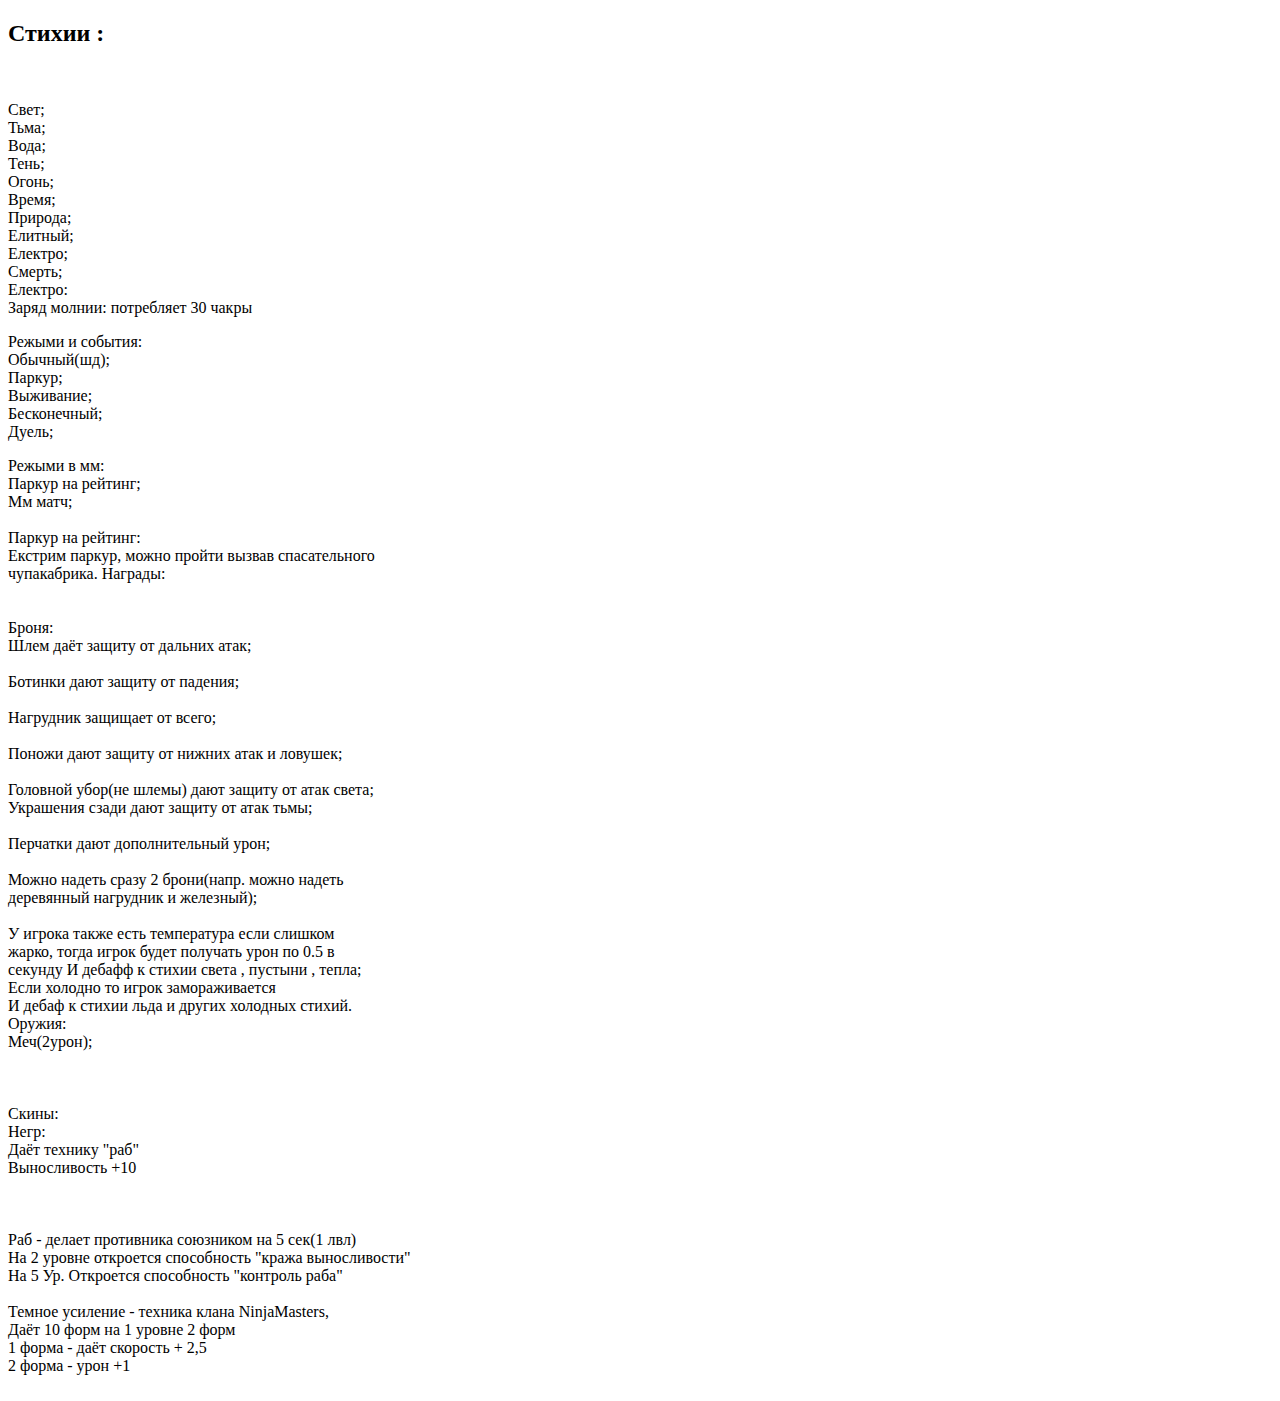
==== NBook.html @ bf98facf "Update NBook.html" ====
<!DOCTYPE html>
<html lang="ru">
<head>
				<meta charset="UTF-8">
				<title>NBook</title>
</head>
<body>
	<h2>Стихии :</h2><br>
<p>Свет;<br>
Тьма;<br>
Вода;<br>
Тень;<br>
Огонь;<br>
Время;<br>
Природа;<br>
Елитный;<br>
Електро;<br>
Смерть;<br>
               Електро:<br>
Заряд молнии: потребляет 30 чакры<br>
</p>
                           <p>Режыми и события:  <br>                     
Обычный(шд);<br>
Паркур;<br>
Выживание; <br>
Бесконечный;<br>
			 Дуель;<br></p>
                            Режыми в мм:<br>
Паркур на рейтинг;<br>
Мм матч;<br>

<br>
   Паркур на рейтинг:<br>
Екстрим паркур, можно пройти вызвав спасательного<br> чупакабрика.   

Награды: <br>
<br>
<br>
                               Броня:<br>
Шлем даёт защиту от дальних атак;<br>
<br>
Ботинки дают защиту от падения;<br>
<br>
Нагрудник защищает от всего;<br>
<br>
Поножи дают защиту от нижних атак и ловушек;<br>
<br>
Головной убор(не шлемы) дают защиту от атак света;<br>
Украшения сзади дают защиту от атак тьмы;<br>
<br>
Перчатки дают дополнительный урон;<br>
<br>
Можно надеть сразу 2 брони(напр. можно надеть<br> деревянный нагрудник и железный);<br>
<br>
У игрока также есть температура если слишком<br> жарко, тогда игрок будет получать урон по 0.5 в<br> секунду И дебафф к стихии света , пустыни , тепла;<br>
Если холодно то  игрок замораживается<br>
И дебаф к стихии льда и других холодных стихий.<br>

                  Оружия:<br>
Меч(2урон);<br>
<br>
<br>
<br>
                             Скины:<br>
Негр:<br>
Даёт технику "раб"<br>
Выносливость +10<br>           
<br>
<br>
<br>
Раб - делает противника союзником на 5 сек(1 лвл)<br>
На 2 уровне откроется способность "кража выносливости"<br>
На 5 Ур. Откроется способность "контроль раба"<br>
<br>
Темное усиление - техника клана NinjaMasters,<br>
Даёт 10 форм на 1 уровне 2 форм<br>
1 форма - даёт скорость + 2,5<br>
2 форма - урон +1<br>
<br>
</body>
</html>
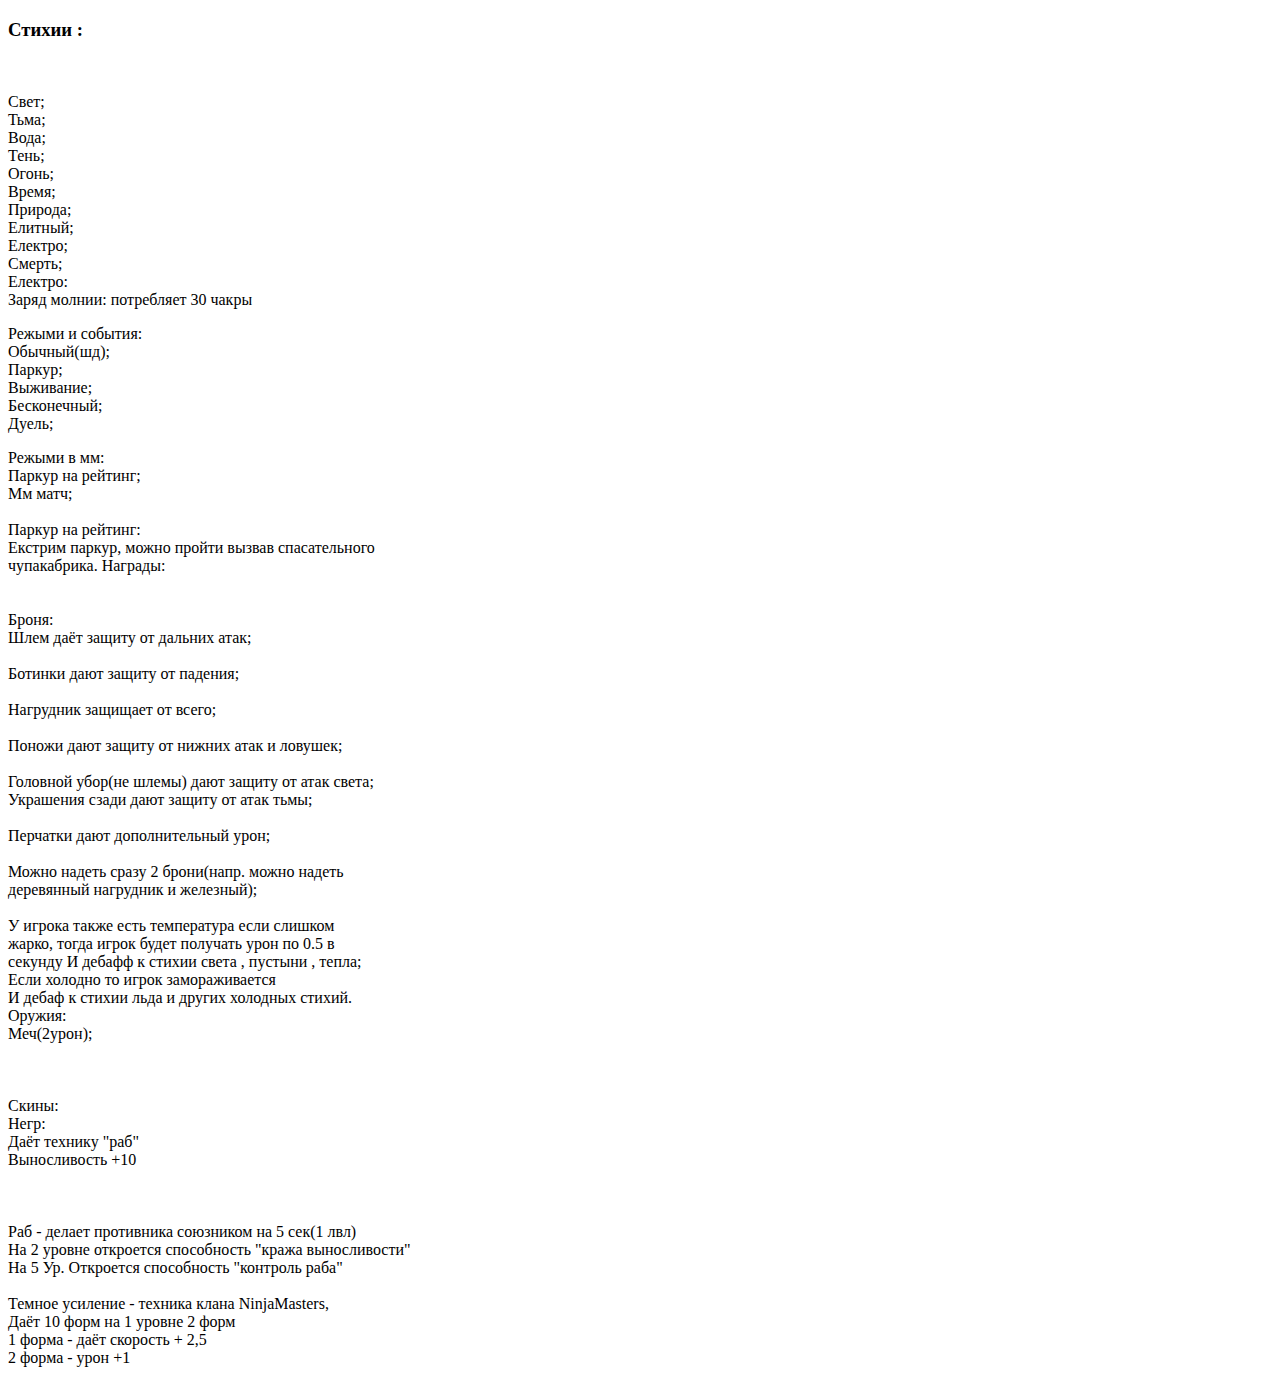
==== commit 41c1bc9e: "Update NBook.html" ====
--- a/NBook.html
+++ b/NBook.html
@@ -5,7 +5,7 @@
 				<title>NBook</title>
 </head>
 <body>
-	<h2>Стихии :</h2><br>
+	<h3>Стихии :</h3><br>
 <p>Свет;<br>
 Тьма;<br>
 Вода;<br>
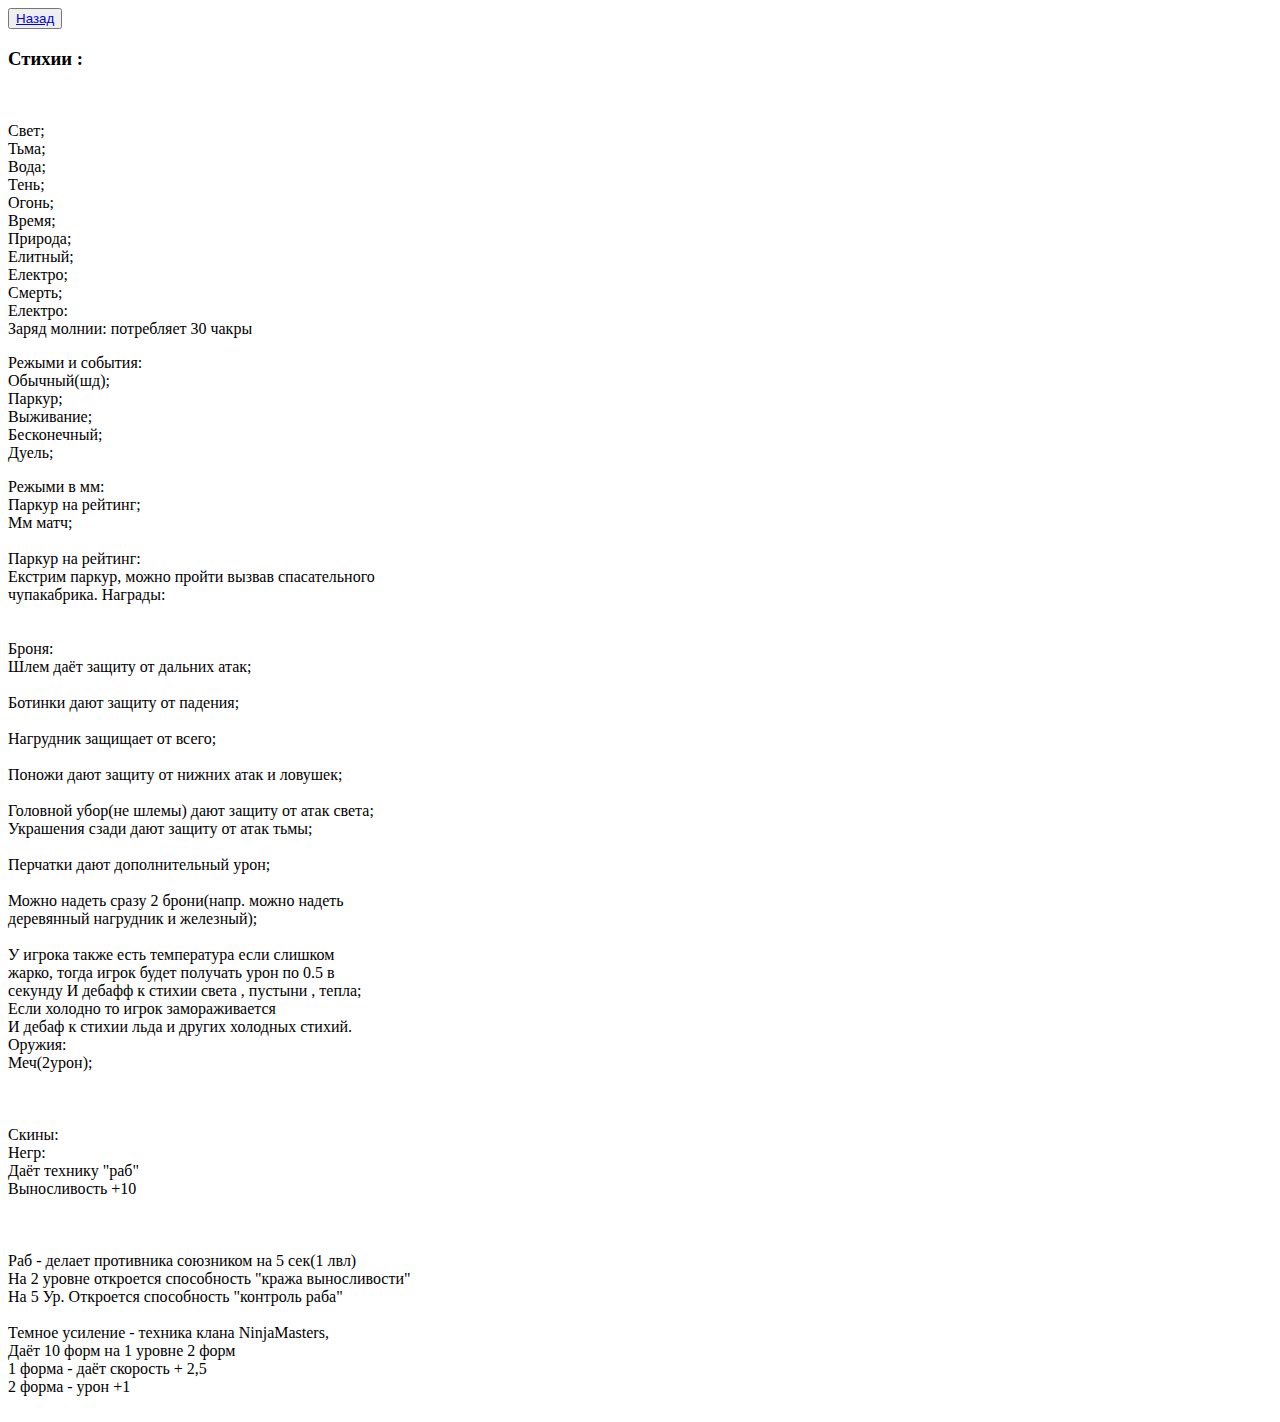
==== commit 47d7f0d8: "кнопка назад" ====
--- a/NBook.html
+++ b/NBook.html
@@ -5,6 +5,8 @@
 				<title>NBook</title>
 </head>
 <body>
+	<a href="index.html"><button>Назад</a></button>
+	
 	<h3>Стихии :</h3><br>
 <p>Свет;<br>
 Тьма;<br>
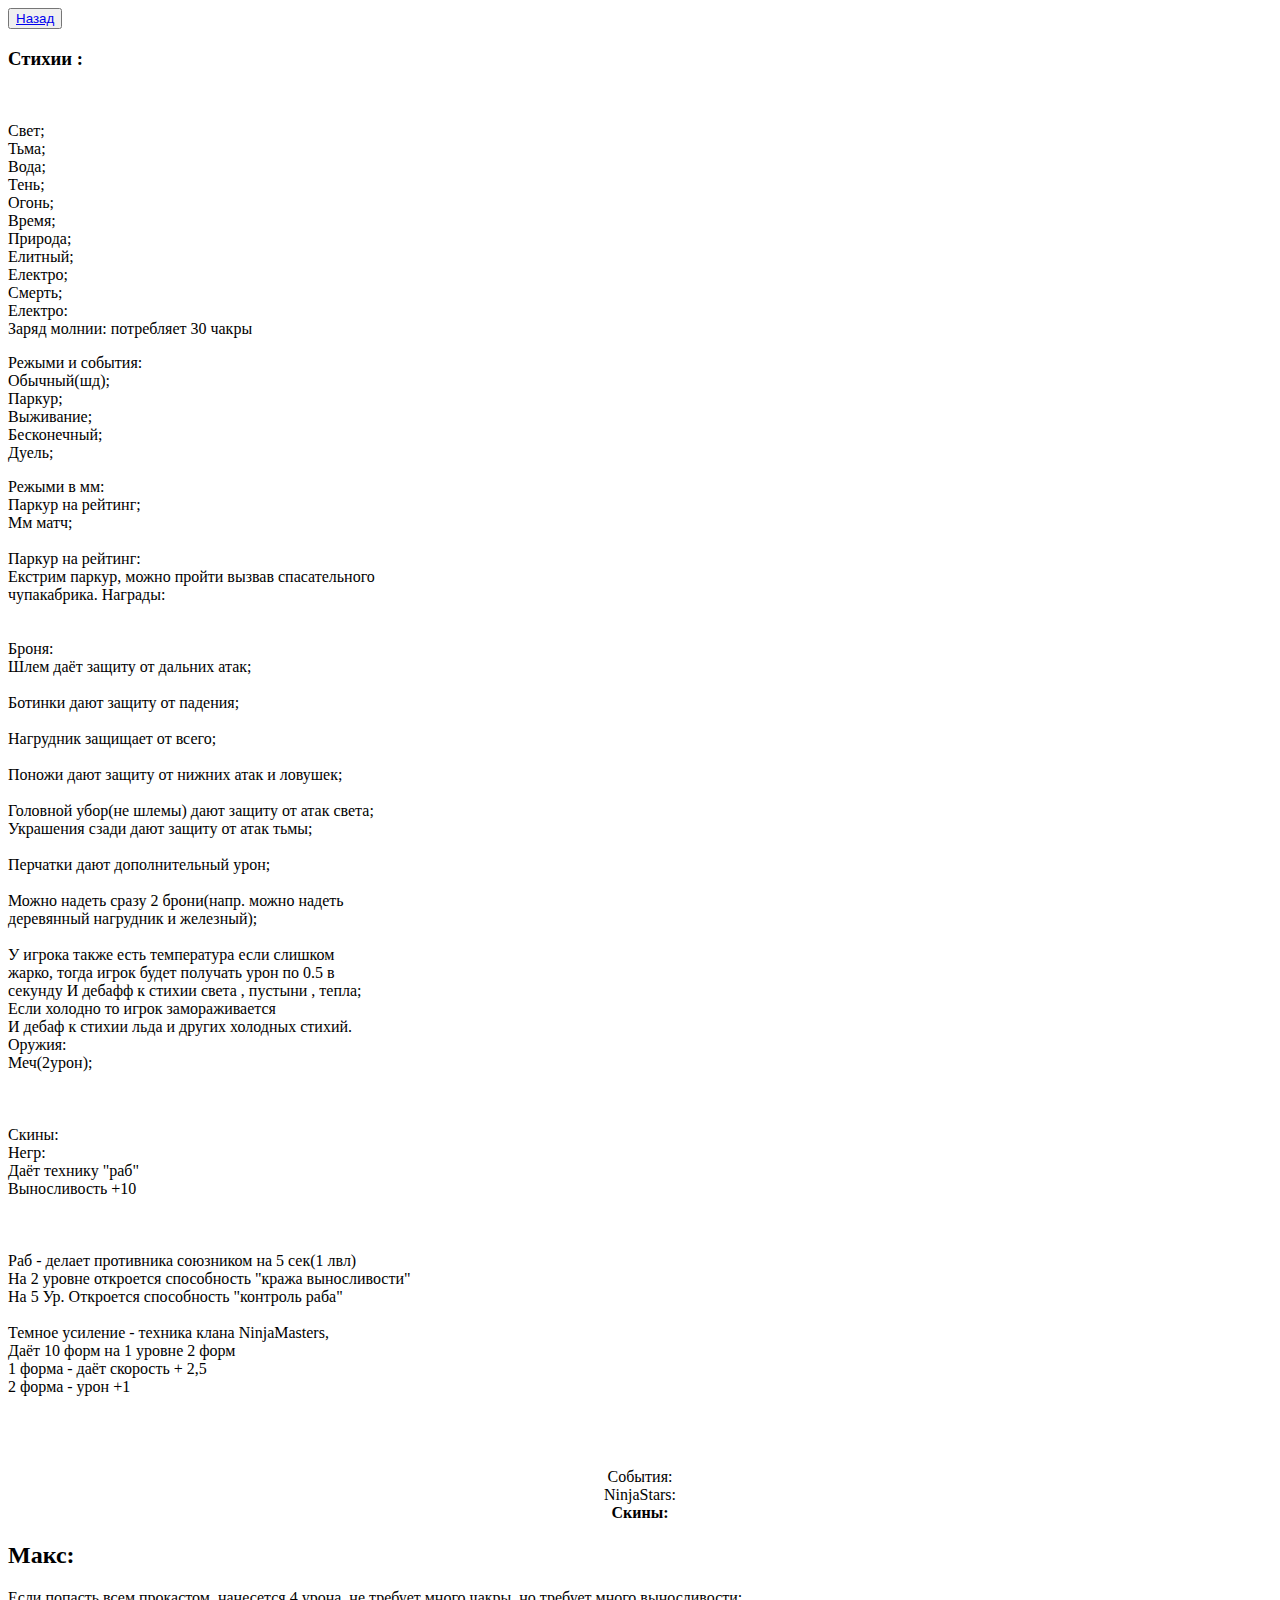
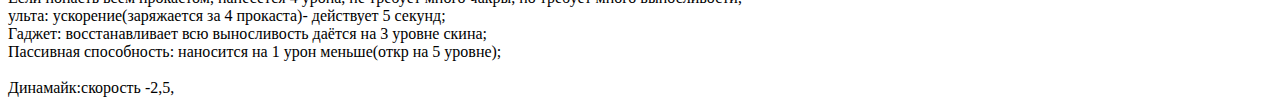
==== commit 571c1fef: "Update NBook.html" ====
--- a/NBook.html
+++ b/NBook.html
@@ -3,9 +3,10 @@
 <head>
 				<meta charset="UTF-8">
 				<title>NBook</title>
+				<link rel="stylesheet" href="Style.css">
 </head>
 <body>
-	<a href="index.html"><button>Назад</a></button>
+	<a href="index.html"><button class="gray">Назад</a></button><br>
 	
 	<h3>Стихии :</h3><br>
 <p>Свет;<br>
@@ -79,5 +80,16 @@
 1 форма - даёт скорость + 2,5<br>
 2 форма - урон +1<br>
 <br>
+<br><br><br>
+<center>События:</center>
+<center>NinjaStars:</center>
+<strong><center>Скины:</center></strong>
+<h2>Макс:</h2>
+Если попасть всем прокастом, нанесется 4 урона, не требует много чакры, но требует много выносливости;<br>
+ульта: ускорение(заряжается за 4 прокаста)- действует 5 секунд;<br>
+Гаджет: восстанавливает всю выносливость даётся на 3 уровне скина;<br>
+Пассивная способность: наносится на 1 урон меньше(откр на 5 уровне);<br><br>
+
+Динамайк:скорость -2,5, 
 </body>
 </html>
--- a/Style.css
+++ b/Style.css
@@ -0,0 +1,11 @@
+.black {
+			color: black;
+}
+
+.gray {
+	color: gray;
+}
+
+.right {
+        text-align: right;
+        }
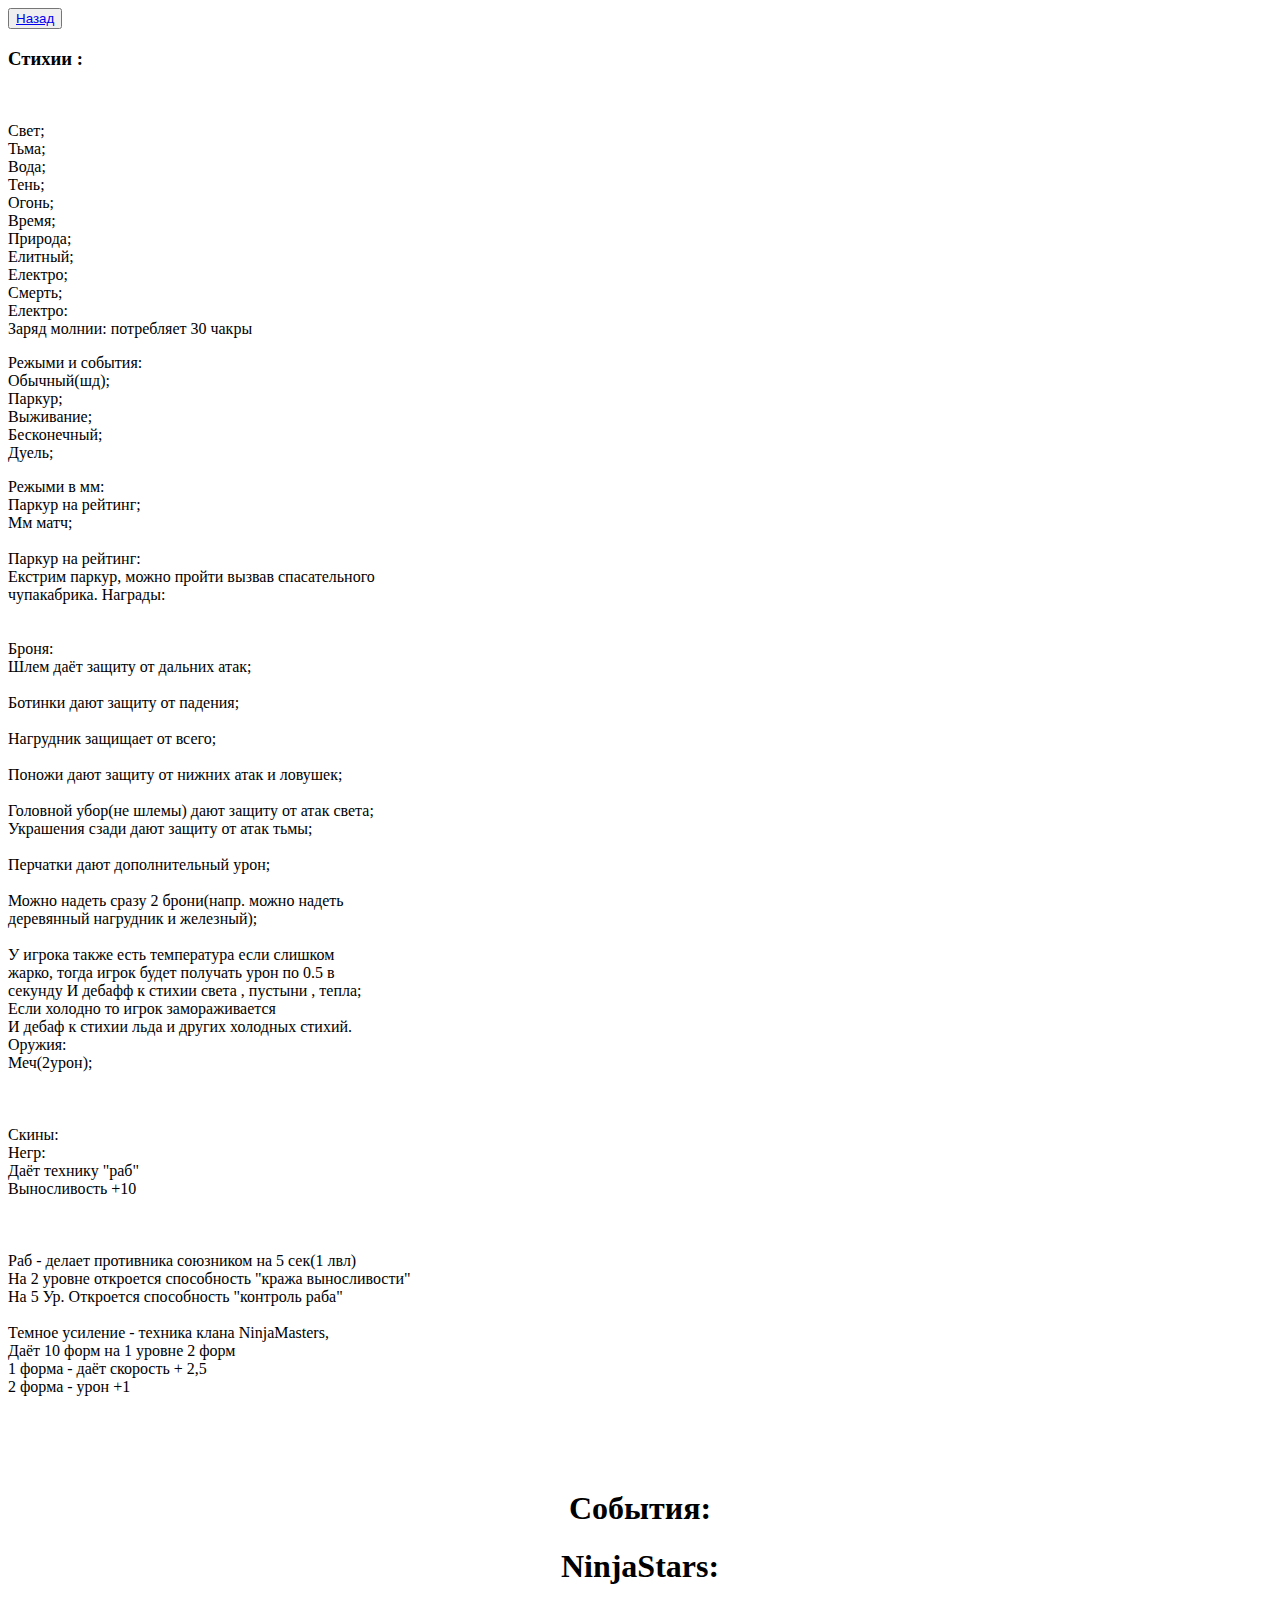
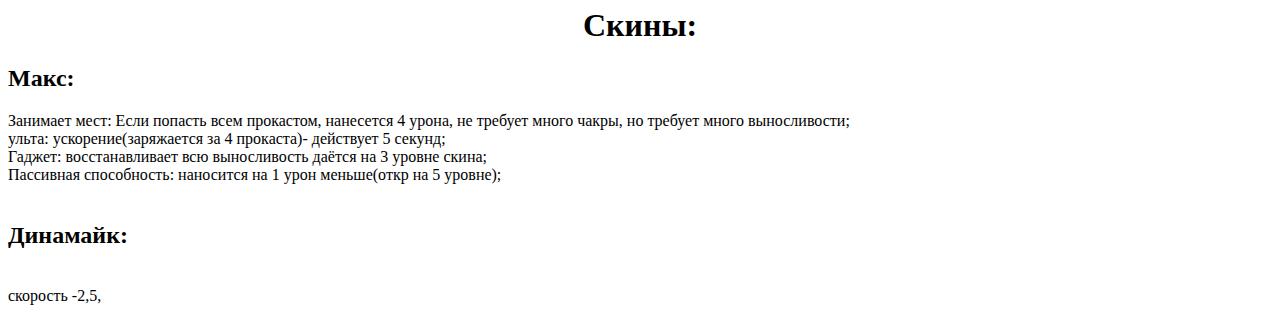
==== commit 4c1d97e5: "Update NBook.html" ====
--- a/NBook.html
+++ b/NBook.html
@@ -81,15 +81,18 @@
 2 форма - урон +1<br>
 <br>
 <br><br><br>
-<center>События:</center>
-<center>NinjaStars:</center>
-<strong><center>Скины:</center></strong>
+<h1><center>События:</center></h1>
+<h1><center>NinjaStars:</center></h1>
+<h1><strong><center>Скины:</center></strong></h1>
 <h2>Макс:</h2>
+Занимает мест: 
 Если попасть всем прокастом, нанесется 4 урона, не требует много чакры, но требует много выносливости;<br>
 ульта: ускорение(заряжается за 4 прокаста)- действует 5 секунд;<br>
 Гаджет: восстанавливает всю выносливость даётся на 3 уровне скина;<br>
 Пассивная способность: наносится на 1 урон меньше(откр на 5 уровне);<br><br>
 
-Динамайк:скорость -2,5, 
+
+<h2>Динамайк:</h2><br>
+скорость -2,5, 
 </body>
 </html>
